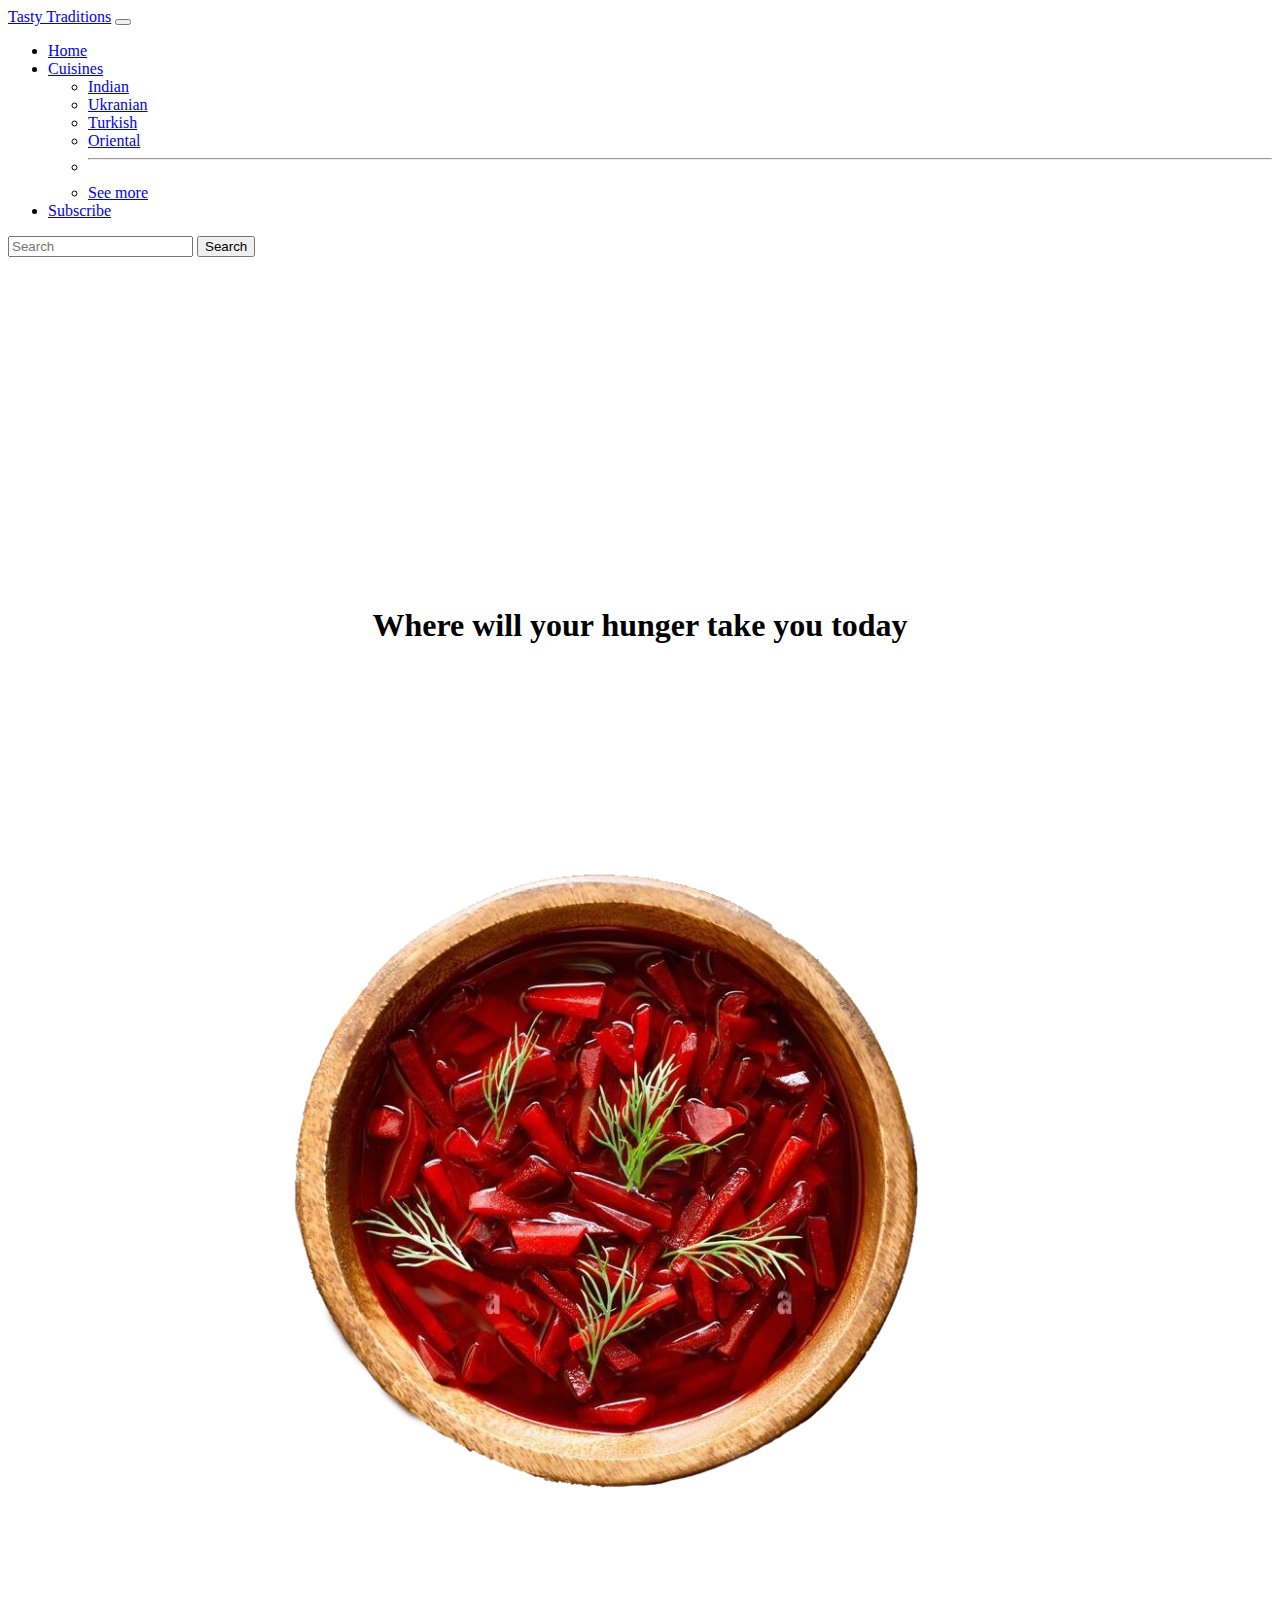
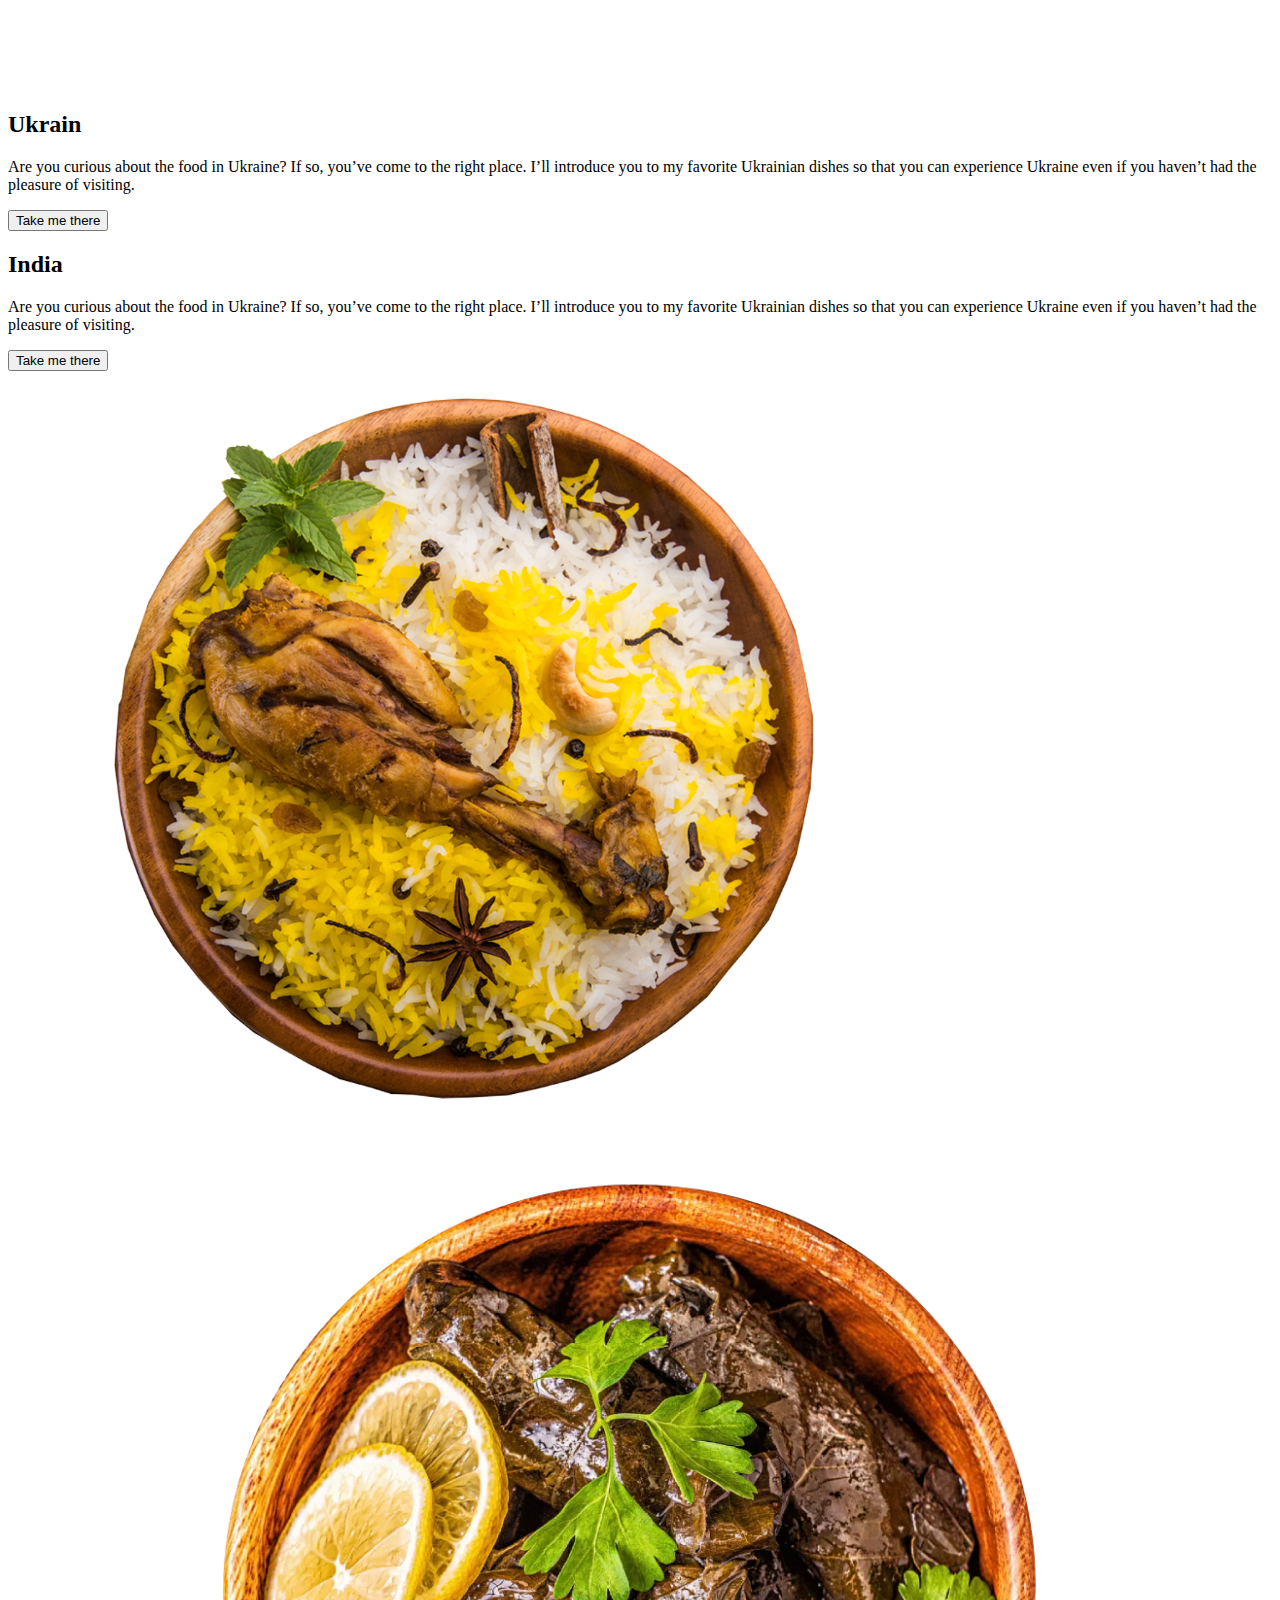
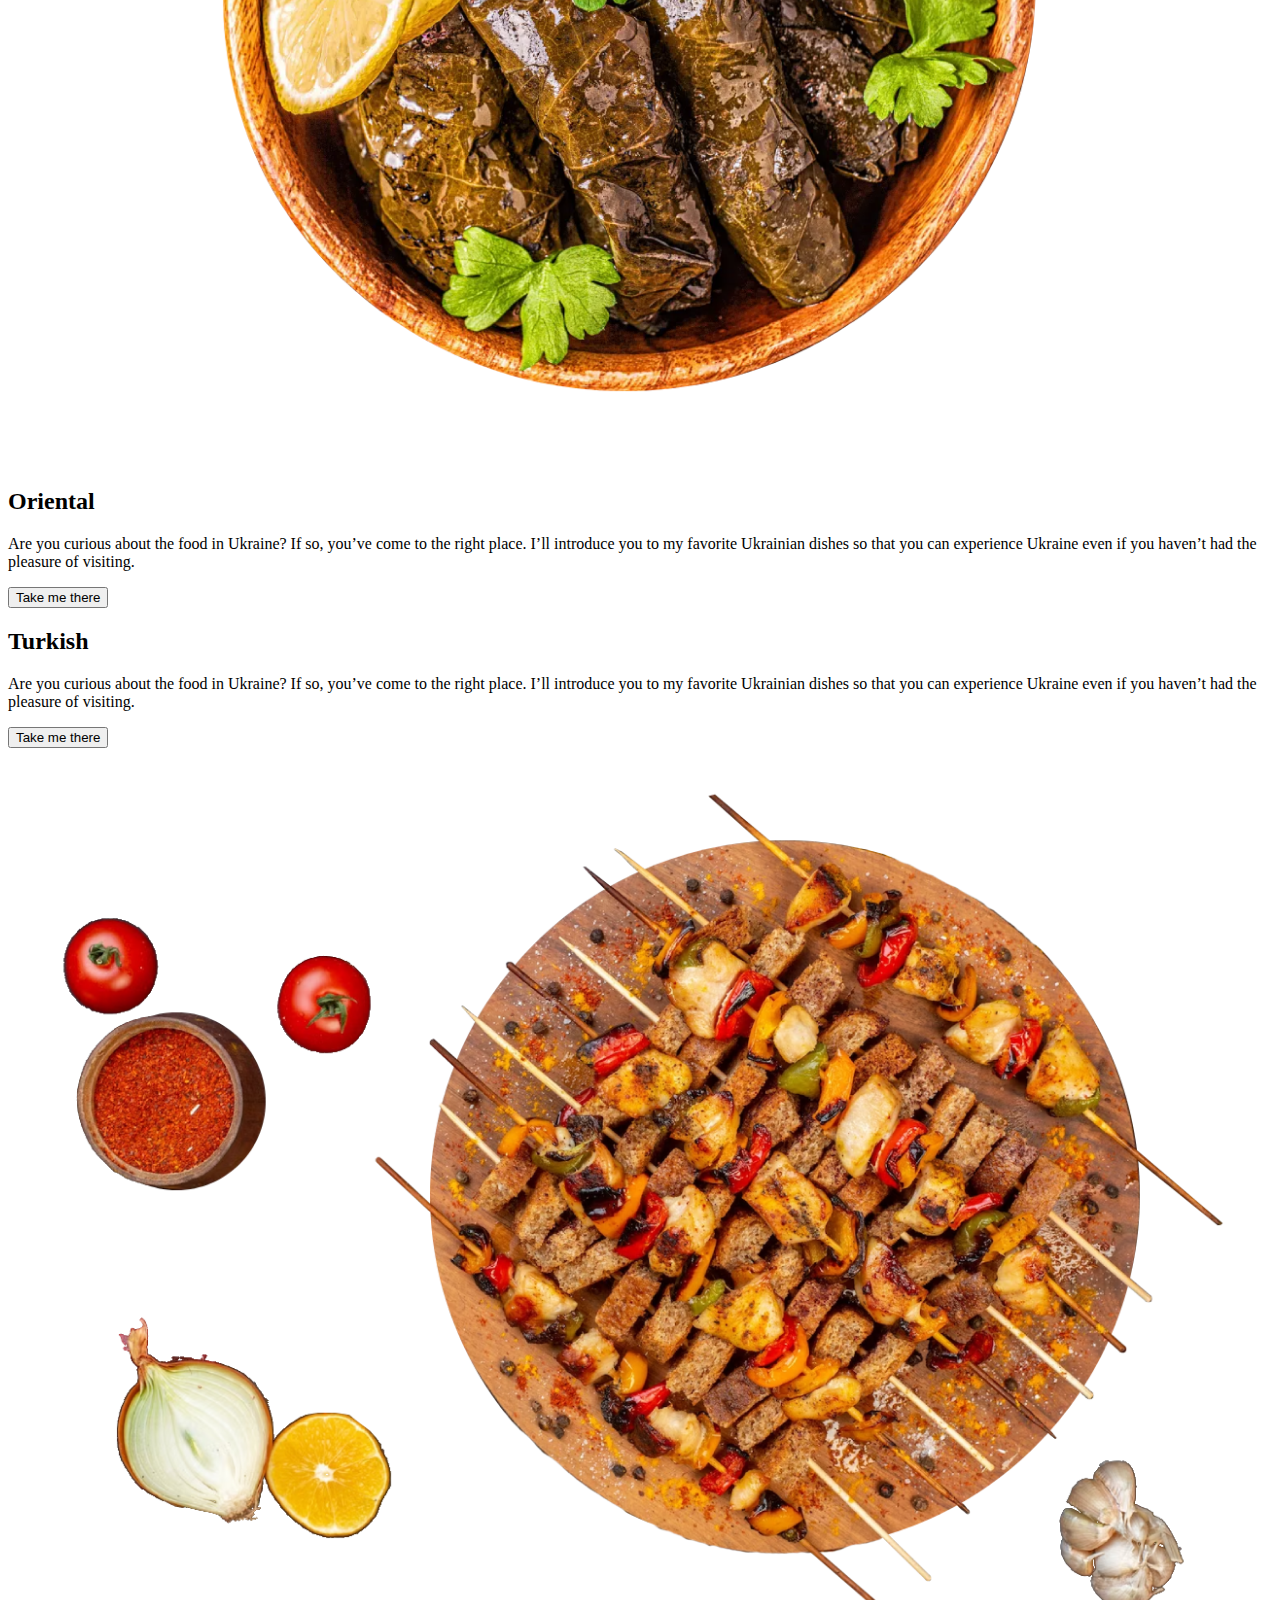
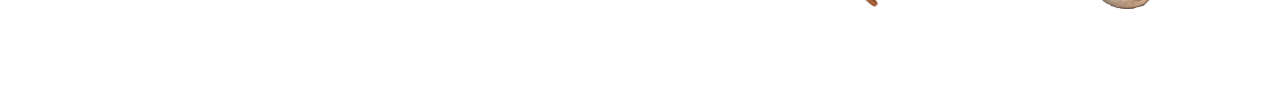
==== index.html @ d723b201 "landing page is created" ====
<!DOCTYPE html>
<html lang="en">
<head>
    <meta charset="UTF-8">
    <meta http-equiv="X-UA-Compatible" content="IE=edge">
    <meta name="viewport" content="width=device-width, initial-scale=1.0">
    <title>Tasty Traditions</title>
    <link href="https://cdn.jsdelivr.net/npm/bootstrap@5.0.2/dist/css/bootstrap.min.css" rel="stylesheet" integrity="sha384-EVSTQN3/azprG1Anm3QDgpJLIm9Nao0Yz1ztcQTwFspd3yD65VohhpuuCOmLASjC" crossorigin="anonymous">
    <link rel="stylesheet" href="style.css">
</head>
<body>


    <div class="container">
        <nav class="navbar navbar-expand-lg navbar-light bg-warning">
        <div class="container-fluid">
          <a class="navbar-brand" href="#">Tasty Traditions</a>
          <button class="navbar-toggler" type="button" data-bs-toggle="collapse" data-bs-target="#navbarSupportedContent" aria-controls="navbarSupportedContent" aria-expanded="false" aria-label="Toggle navigation">
            <span class="navbar-toggler-icon"></span>
          </button>
          <div class="collapse navbar-collapse" id="navbarSupportedContent">
            <ul class="navbar-nav me-auto mb-2 mb-lg-0">
              <li class="nav-item">
                <a class="nav-link active" aria-current="page" href="#">Home</a>
              </li>
              <!-- <li class="nav-item">
                <a class="nav-link" href="#">Link</a>
              </li> -->
              <li class="nav-item dropdown">
                <a class="nav-link dropdown-toggle" href="#" id="navbarDropdown" role="button" data-bs-toggle="dropdown" aria-expanded="false">
                  Cuisines
                </a>
                <ul class="dropdown-menu" aria-labelledby="navbarDropdown">
                  <li><a class="dropdown-item" href="#">Indian</a></li>
                  <li><a class="dropdown-item" href="#">Ukranian</a></li>
                  <li><a class="dropdown-item" href="#">Turkish</a></li>
                  <li><a class="dropdown-item" href="#">Oriental</a></li>
                  <li><hr class="dropdown-divider"></li>
                  <li><a class="dropdown-item" href="#">See more</a></li>
                </ul>
              </li>
              <li class="nav-item">
                <a class="nav-link active" aria-current="page" href="#">Subscribe</a>
              </li>
              <!-- <li class="nav-item">
                <a class="nav-link disabled" href="#" tabindex="-1" aria-disabled="true">Disabled</a>
              </li> -->
            </ul>
            <form class="d-flex">
              <input class="form-control me-2" type="search" placeholder="Search" aria-label="Search">
              <button class="btn btn-outline-success" type="submit">Search</button>
            </form>
          </div>
        </div>
        </nav>

        <div class="hero">
            <h1 id="welcoming-msg">Where will your hunger take you today </h1>
        </div>

         <div class="row bg-dark text-white g-0 px-5">
            <div class="col">
                <img class="dishes" src="dishes/borscht.png" alt="">
            </div>
            <div class="col">
                <h2 >Ukrain</h2>
                <p >Are you curious about the food in Ukraine? If so, you’ve come to the right place. I’ll introduce you to my favorite Ukrainian dishes so that you can experience Ukraine even if you haven’t had the pleasure of visiting. </p>
                <button type="button" class="btn btn-warning">Take me there</button>
            </div>
        </div> 


        <div class="row bg-dark text-white g-0 px-5">
            <div class="col">
                <p class="align-right">
                    <h2>India</h2>
                    <p>Are you curious about the food in Ukraine? If so, you’ve come to the right place. I’ll introduce you to my favorite Ukrainian dishes so that you can experience Ukraine even if you haven’t had the pleasure of visiting. </p>
                </p>
                <button type="button" class="btn btn-warning">Take me there</button>

            </div>
            <div class="col justfiy-center">
                <img id="indian-dish" class="dishes" src="dishes/Indian.png" alt="">

            </div>


        </div> 
        
        
        <div class="row bg-dark text-white g-0 px-5">
            <div class="col">
                <img class="dishes" src="dishes/Dolma.png" alt="">
            </div>
            <div class="col">
                <h2 >Oriental</h2>
                <p>Are you curious about the food in Ukraine? If so, you’ve come to the right place. I’ll introduce you to my favorite Ukrainian dishes so that you can experience Ukraine even if you haven’t had the pleasure of visiting. </p>
                <button type="button" class="btn btn-warning">Take me there</button>
            </div>
        </div>


        <div class="row bg-dark text-white g-0 px-5">
            <div class="col">
                <p class="align-right">
                    <h2>Turkish</h2>
                    <p>Are you curious about the food in Ukraine? If so, you’ve come to the right place. I’ll introduce you to my favorite Ukrainian dishes so that you can experience Ukraine even if you haven’t had the pleasure of visiting. </p>
                </p>
                <button type="button" class="btn btn-warning">Take me there</button>

            </div>
            <div class="col">
                <img class="dishes" src="dishes/Turkish.png" alt="">
            </div>

        </div>
 



   
      








      <script
      src="https://cdn.jsdelivr.net/npm/bootstrap@5.3.0-alpha2/dist/js/bootstrap.bundle.min.js"
      integrity="sha384-qKXV1j0HvMUeCBQ+QVp7JcfGl760yU08IQ+GpUo5hlbpg51QRiuqHAJz8+BrxE/N"
      crossorigin="anonymous"
    ></script>
</body>
</html>
---- style.css ----
.wrapper{
    width: 75%;
    max-width: 1600px;
    margin: 0 auto;
}
#slider-img{
    object-fit:cover;
    height: 400px;

    
}
.hero{
    background-image:url(https://img.freepik.com/premium-photo/spoons-bowls-with-different-spices-ingredients-white-background-space-text_185193-9920.jpg?w=1480);
    /* -webkit-transform: rotate(180deg); */


    background-size: cover;
    width: 100%;
    height: 500px;
}
h1{ 
    /* font-family: ; */
    text-align: center;
    margin: auto auto;
}
.dishes{
    width: 100%;

}
.row{
align-items: center;
}

#welcoming-msg{
    padding-top: 350px;
    width: 50%;
}

#indian-dish{
    width: 60%;
    margin-left: 80px;

}
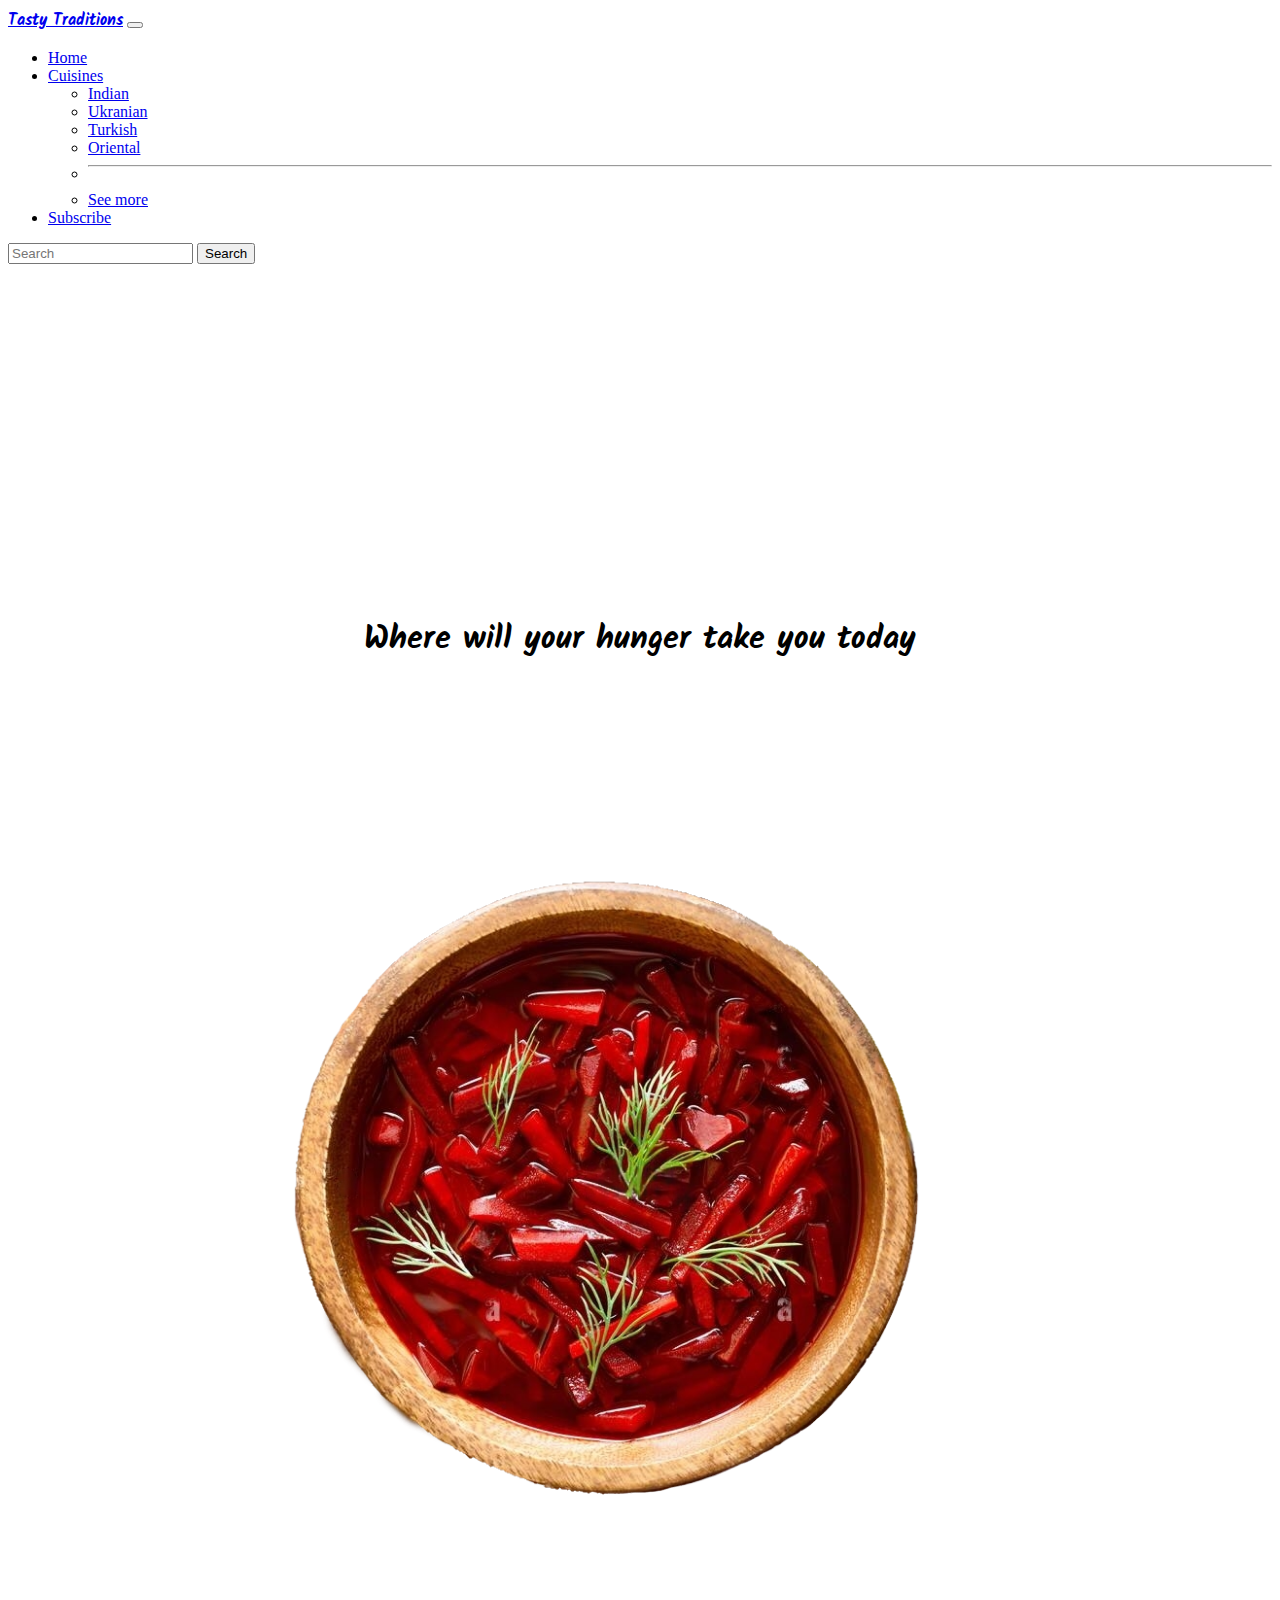
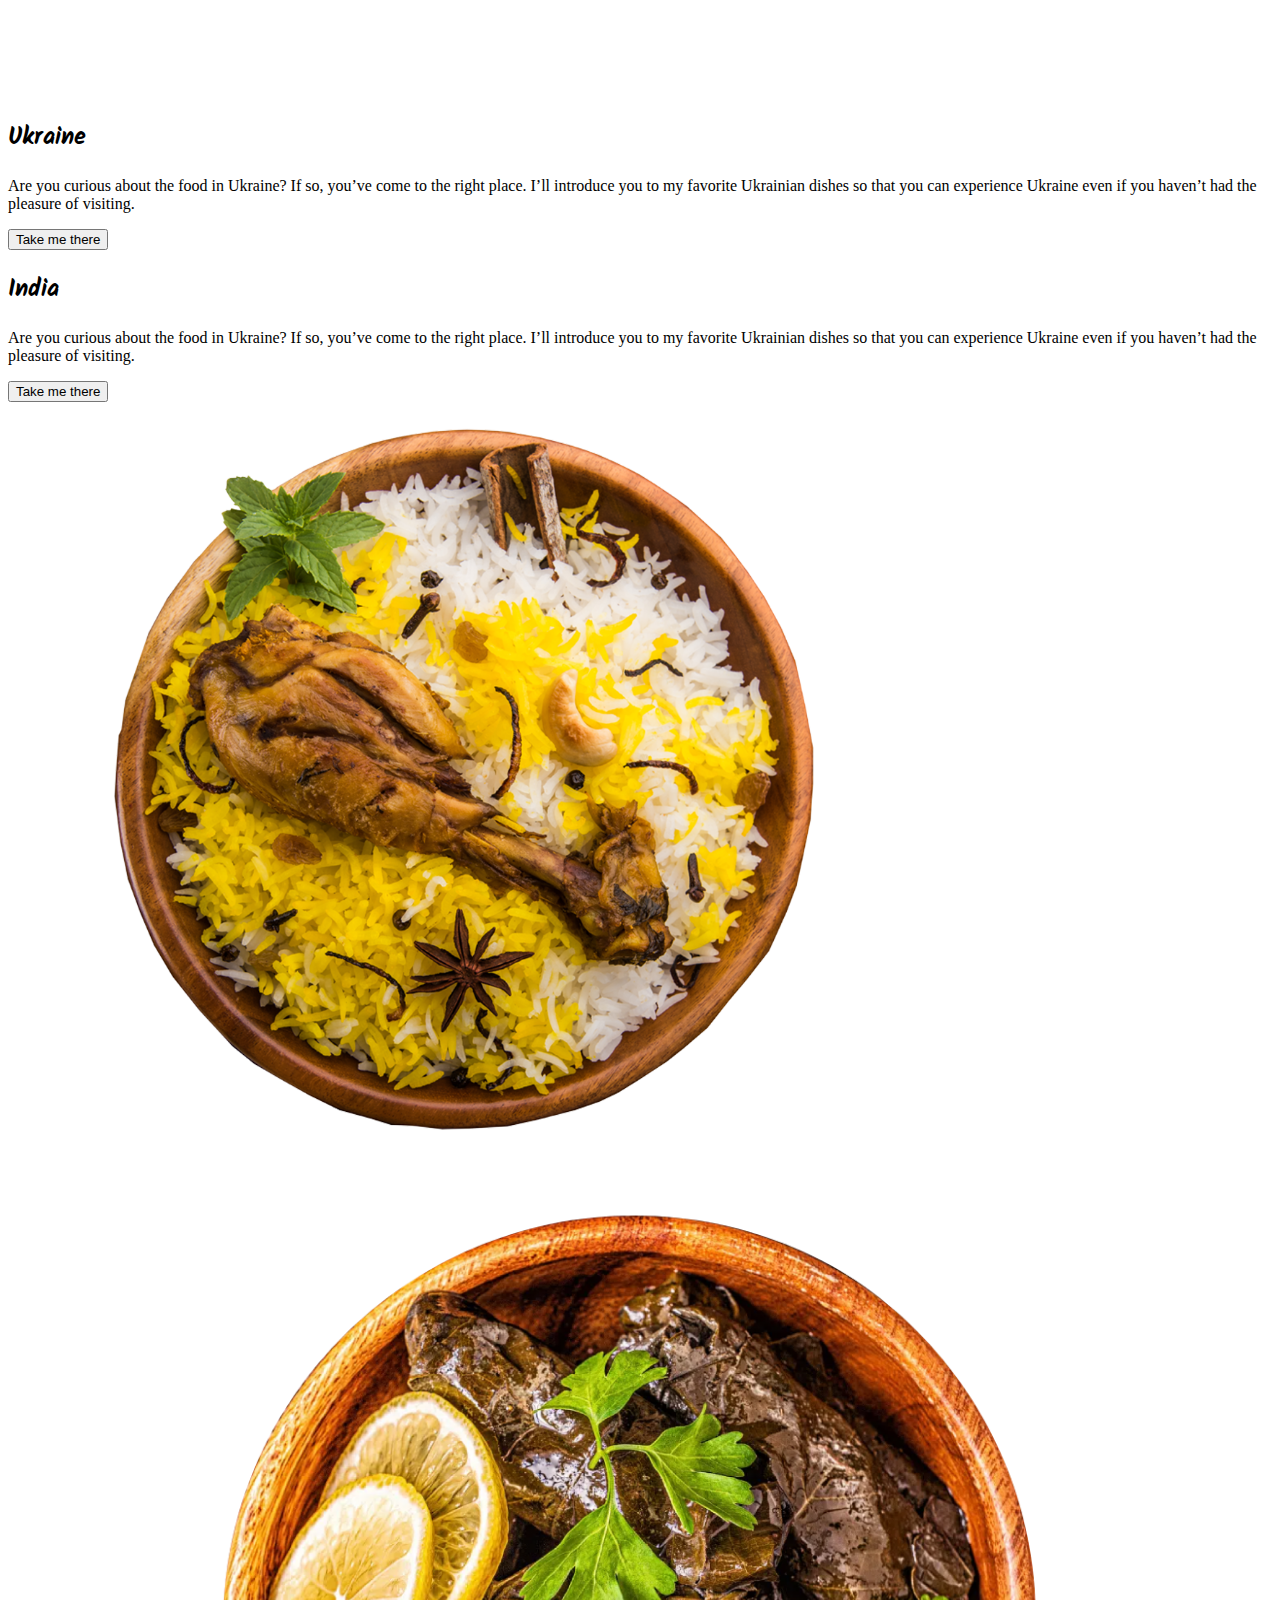
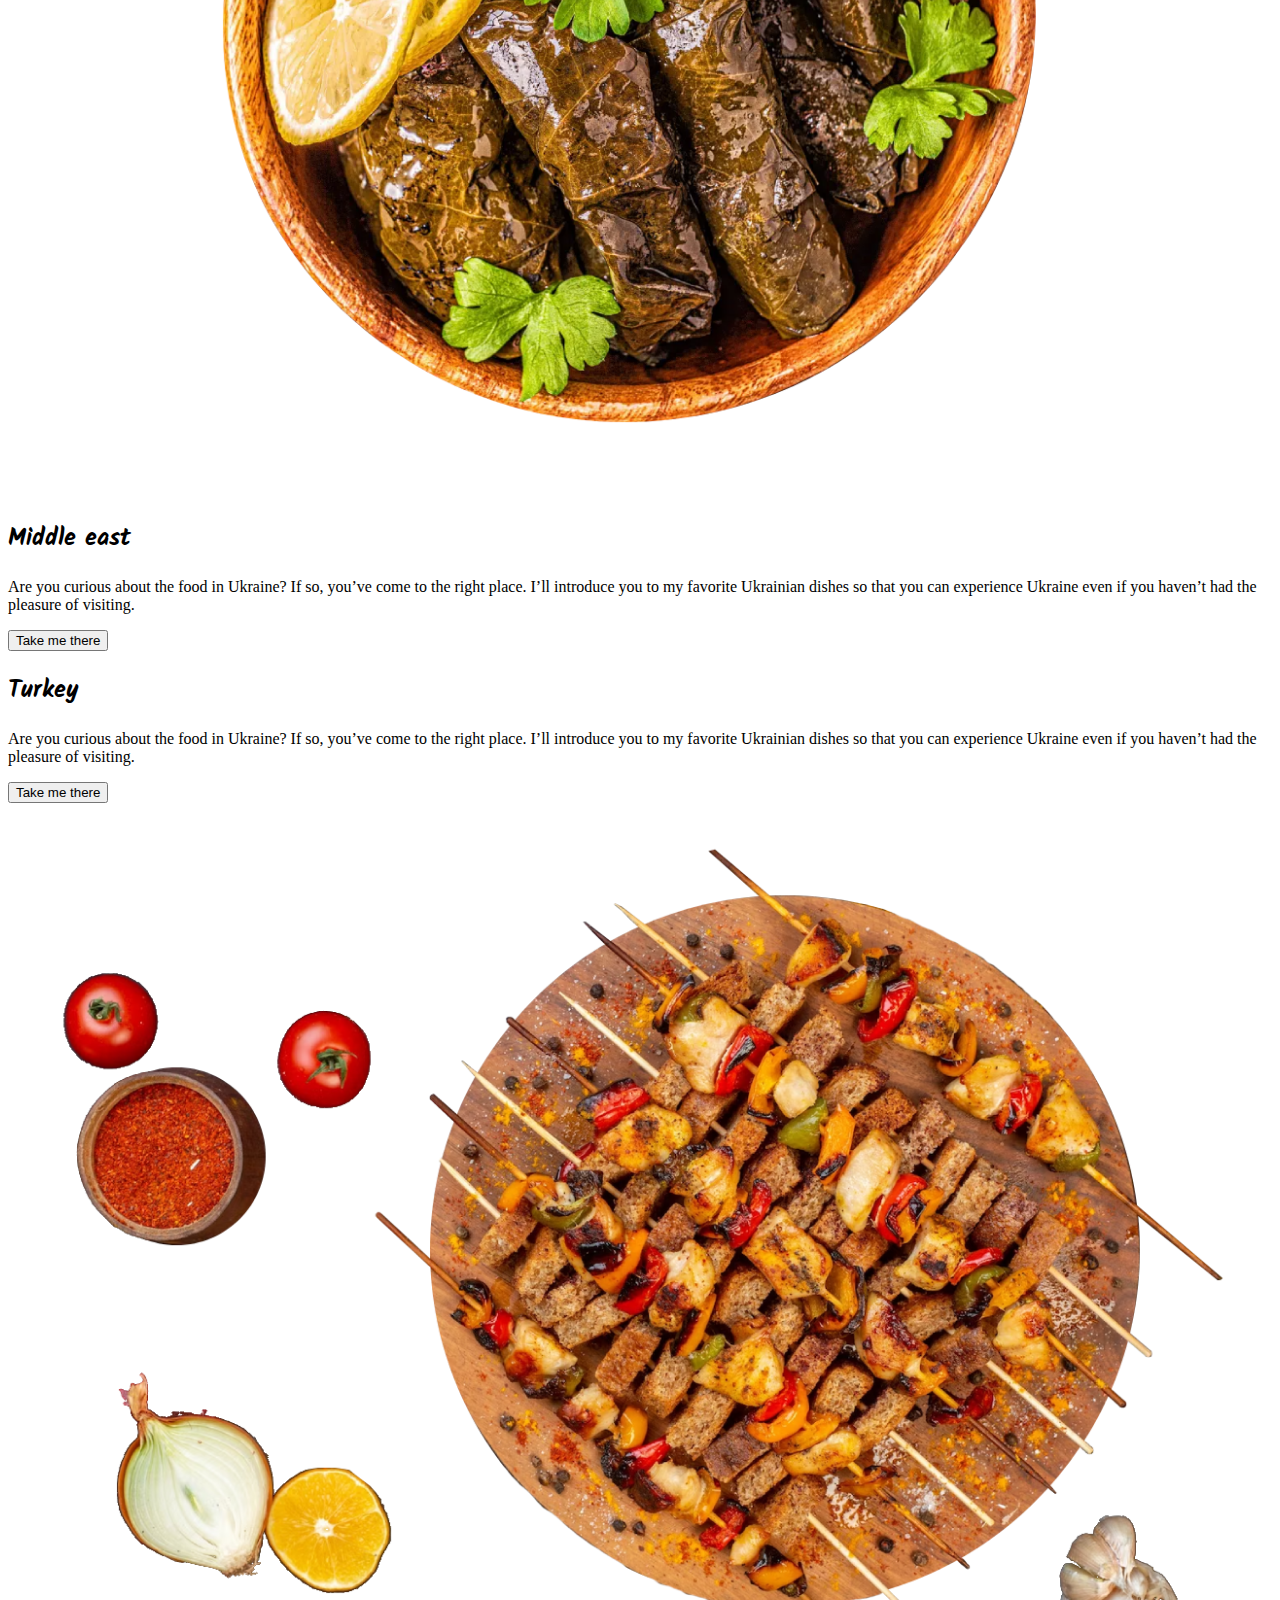
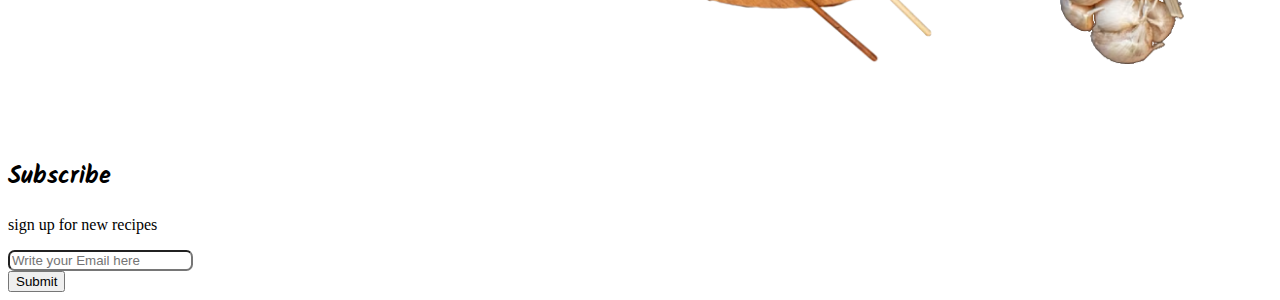
==== commit 98f82d2d: "footer added" ====
--- a/index.html
+++ b/index.html
@@ -1,21 +1,40 @@
 <!DOCTYPE html>
 <html lang="en">
-<head>
-    <meta charset="UTF-8">
-    <meta http-equiv="X-UA-Compatible" content="IE=edge">
-    <meta name="viewport" content="width=device-width, initial-scale=1.0">
+  <head>
+    <meta charset="UTF-8" />
+    <meta http-equiv="X-UA-Compatible" content="IE=edge" />
+    <meta name="viewport" content="width=device-width, initial-scale=1.0" />
     <title>Tasty Traditions</title>
-    <link href="https://cdn.jsdelivr.net/npm/bootstrap@5.0.2/dist/css/bootstrap.min.css" rel="stylesheet" integrity="sha384-EVSTQN3/azprG1Anm3QDgpJLIm9Nao0Yz1ztcQTwFspd3yD65VohhpuuCOmLASjC" crossorigin="anonymous">
-    <link rel="stylesheet" href="style.css">
-</head>
-<body>
-
-
+    <link
+      href="https://cdn.jsdelivr.net/npm/bootstrap@5.0.2/dist/css/bootstrap.min.css"
+      rel="stylesheet"
+      integrity="sha384-EVSTQN3/azprG1Anm3QDgpJLIm9Nao0Yz1ztcQTwFspd3yD65VohhpuuCOmLASjC"
+      crossorigin="anonymous"
+    />
+    <link rel="stylesheet" href="style.css" />
+    <style>
+      @import url("https://fonts.googleapis.com/css2?family=Kalam:wght@300;400;700&display=swap");
+    </style>
+  </head>
+  <body>
     <div class="container">
-        <nav class="navbar navbar-expand-lg navbar-light bg-warning">
+      <nav class="navbar navbar-expand-lg navbar-light bg-warning">
         <div class="container-fluid">
-          <a class="navbar-brand" href="#">Tasty Traditions</a>
-          <button class="navbar-toggler" type="button" data-bs-toggle="collapse" data-bs-target="#navbarSupportedContent" aria-controls="navbarSupportedContent" aria-expanded="false" aria-label="Toggle navigation">
+          <a
+            class="navbar-brand"
+            style="font-family: 'Kalam', cursive; font-weight: bold"
+            href="#"
+            >Tasty Traditions</a
+          >
+          <button
+            class="navbar-toggler"
+            type="button"
+            data-bs-toggle="collapse"
+            data-bs-target="#navbarSupportedContent"
+            aria-controls="navbarSupportedContent"
+            aria-expanded="false"
+            aria-label="Toggle navigation"
+          >
             <span class="navbar-toggler-icon"></span>
           </button>
           <div class="collapse navbar-collapse" id="navbarSupportedContent">
@@ -27,7 +46,14 @@
                 <a class="nav-link" href="#">Link</a>
               </li> -->
               <li class="nav-item dropdown">
-                <a class="nav-link dropdown-toggle" href="#" id="navbarDropdown" role="button" data-bs-toggle="dropdown" aria-expanded="false">
+                <a
+                  class="nav-link dropdown-toggle"
+                  href="#"
+                  id="navbarDropdown"
+                  role="button"
+                  data-bs-toggle="dropdown"
+                  aria-expanded="false"
+                >
                   Cuisines
                 </a>
                 <ul class="dropdown-menu" aria-labelledby="navbarDropdown">
@@ -35,103 +61,134 @@
                   <li><a class="dropdown-item" href="#">Ukranian</a></li>
                   <li><a class="dropdown-item" href="#">Turkish</a></li>
                   <li><a class="dropdown-item" href="#">Oriental</a></li>
-                  <li><hr class="dropdown-divider"></li>
+                  <li><hr class="dropdown-divider" /></li>
                   <li><a class="dropdown-item" href="#">See more</a></li>
                 </ul>
               </li>
               <li class="nav-item">
-                <a class="nav-link active" aria-current="page" href="#">Subscribe</a>
+                <a class="nav-link active" aria-current="page" href="#"
+                  >Subscribe</a
+                >
               </li>
               <!-- <li class="nav-item">
                 <a class="nav-link disabled" href="#" tabindex="-1" aria-disabled="true">Disabled</a>
               </li> -->
             </ul>
             <form class="d-flex">
-              <input class="form-control me-2" type="search" placeholder="Search" aria-label="Search">
-              <button class="btn btn-outline-success" type="submit">Search</button>
+              <input
+                class="form-control me-3"
+                type="search"
+                placeholder="Search"
+                aria-label="Search"
+              />
+              <button class="btn btn-outline-dark" type="submit">Search</button>
             </form>
           </div>
         </div>
-        </nav>
+      </nav>
 
-        <div class="hero">
-            <h1 id="welcoming-msg">Where will your hunger take you today </h1>
+      <div class="hero">
+        <h1 id="welcoming-msg">Where will your hunger take you today</h1>
+      </div>
+
+      <div
+        class="row row-cols-1 row-cols-md-2 bg-dark text-white g-0 px-5 py-1"
+      >
+        <div class="col">
+          <img class="dishes" src="dishes/borscht.png" alt="" />
         </div>
+        <div class="col">
+          <h2>Ukraine</h2>
+          <p>
+            Are you curious about the food in Ukraine? If so, you’ve come to the
+            right place. I’ll introduce you to my favorite Ukrainian dishes so
+            that you can experience Ukraine even if you haven’t had the pleasure
+            of visiting.
+          </p>
+          <button type="button" class="btn btn-warning">Take me there</button>
+        </div>
+      </div>
 
-         <div class="row bg-dark text-white g-0 px-5">
-            <div class="col">
-                <img class="dishes" src="dishes/borscht.png" alt="">
-            </div>
-            <div class="col">
-                <h2 >Ukrain</h2>
-                <p >Are you curious about the food in Ukraine? If so, you’ve come to the right place. I’ll introduce you to my favorite Ukrainian dishes so that you can experience Ukraine even if you haven’t had the pleasure of visiting. </p>
-                <button type="button" class="btn btn-warning">Take me there</button>
-            </div>
-        </div> 
+      <div
+        class="row row-cols-1 row-cols-md-2 bg-dark text-white g-0 px-5 py-1"
+      >
+        <div class="col">
+          <div class="align-right">
+            <h2>India</h2>
+            <p>
+              Are you curious about the food in Ukraine? If so, you’ve come to
+              the right place. I’ll introduce you to my favorite Ukrainian
+              dishes so that you can experience Ukraine even if you haven’t had
+              the pleasure of visiting.
+            </p>
+          </div>
+          <button type="button" class="btn btn-warning">Take me there</button>
+        </div>
+        <div class="col justfiy-center">
+          <img id="indian-dish" class="dishes" src="dishes/Indian.png" alt="" />
+        </div>
+      </div>
 
+      <div
+        class="row row-cols-1 row-cols-md-2 bg-dark text-white g-0 px-5 py-1"
+      >
+        <div class="col">
+          <img class="dishes" src="dishes/Dolma.png" alt="" />
+        </div>
+        <div class="col">
+          <h2>Middle east</h2>
+          <p>
+            Are you curious about the food in Ukraine? If so, you’ve come to the
+            right place. I’ll introduce you to my favorite Ukrainian dishes so
+            that you can experience Ukraine even if you haven’t had the pleasure
+            of visiting.
+          </p>
+          <button type="button" class="btn btn-warning">Take me there</button>
+        </div>
+      </div>
 
-        <div class="row bg-dark text-white g-0 px-5">
-            <div class="col">
-                <p class="align-right">
-                    <h2>India</h2>
-                    <p>Are you curious about the food in Ukraine? If so, you’ve come to the right place. I’ll introduce you to my favorite Ukrainian dishes so that you can experience Ukraine even if you haven’t had the pleasure of visiting. </p>
-                </p>
-                <button type="button" class="btn btn-warning">Take me there</button>
+      <div
+        class="row row-cols-1 row-cols-md-2 bg-dark text-white g-0 px-5 py-1"
+      >
+        <div class="col">
+          <div class="align-right">
+            <h2>Turkey</h2>
+            <p>
+              Are you curious about the food in Ukraine? If so, you’ve come to
+              the right place. I’ll introduce you to my favorite Ukrainian
+              dishes so that you can experience Ukraine even if you haven’t had
+              the pleasure of visiting.
+            </p>
+          </div>
 
-            </div>
-            <div class="col justfiy-center">
-                <img id="indian-dish" class="dishes" src="dishes/Indian.png" alt="">
+          <button type="button" class="btn btn-warning">Take me there</button>
+        </div>
+        <div class="col">
+          <img class="dishes" src="dishes/Turkish.png" alt="" />
+        </div>
+      </div>
 
-            </div>
+      <div class="row bg-warning g-0 px-5 py-2 p-2">
+        <div class="col text-center">
+          <h2>Subscribe</h2>
+          <p>sign up for new recipes</p>
+          <input
+            style="border-radius: 0.5em"
+            placeholder="Write your Email here"
+            type="text"
+          />
+          <br />
+          <button type="button" class="btn btn-outline-dark my-2">
+            Submit
+          </button>
+        </div>
+      </div>
+    </div>
 
-
-        </div> 
-        
-        
-        <div class="row bg-dark text-white g-0 px-5">
-            <div class="col">
-                <img class="dishes" src="dishes/Dolma.png" alt="">
-            </div>
-            <div class="col">
-                <h2 >Oriental</h2>
-                <p>Are you curious about the food in Ukraine? If so, you’ve come to the right place. I’ll introduce you to my favorite Ukrainian dishes so that you can experience Ukraine even if you haven’t had the pleasure of visiting. </p>
-                <button type="button" class="btn btn-warning">Take me there</button>
-            </div>
-        </div>
-
-
-        <div class="row bg-dark text-white g-0 px-5">
-            <div class="col">
-                <p class="align-right">
-                    <h2>Turkish</h2>
-                    <p>Are you curious about the food in Ukraine? If so, you’ve come to the right place. I’ll introduce you to my favorite Ukrainian dishes so that you can experience Ukraine even if you haven’t had the pleasure of visiting. </p>
-                </p>
-                <button type="button" class="btn btn-warning">Take me there</button>
-
-            </div>
-            <div class="col">
-                <img class="dishes" src="dishes/Turkish.png" alt="">
-            </div>
-
-        </div>
- 
-
-
-
-   
-      
-
-
-
-
-
-
-
-
-      <script
+    <script
       src="https://cdn.jsdelivr.net/npm/bootstrap@5.3.0-alpha2/dist/js/bootstrap.bundle.min.js"
       integrity="sha384-qKXV1j0HvMUeCBQ+QVp7JcfGl760yU08IQ+GpUo5hlbpg51QRiuqHAJz8+BrxE/N"
       crossorigin="anonymous"
     ></script>
-</body>
-</html>+  </body>
+</html>
--- a/style.css
+++ b/style.css
@@ -1,44 +1,50 @@
+.wrapper {
+  width: 75%;
+  max-width: 1600px;
+  margin: 0 auto;
+}
+#slider-img {
+  object-fit: cover;
+  height: 400px;
+}
+.hero {
+  background-image: url(https://img.freepik.com/premium-photo/spoons-bowls-with-different-spices-ingredients-white-background-space-text_185193-9920.jpg?w=1480);
+  /* -webkit-transform: rotate(180deg); */
 
-.wrapper{
-    width: 75%;
-    max-width: 1600px;
-    margin: 0 auto;
+  background-size: cover;
+  width: 100%;
+  height: 500px;
 }
-#slider-img{
-    object-fit:cover;
-    height: 400px;
-
-    
+h1 {
+  /* font-family: ; */
+  text-align: center;
+  margin: auto auto;
 }
-.hero{
-    background-image:url(https://img.freepik.com/premium-photo/spoons-bowls-with-different-spices-ingredients-white-background-space-text_185193-9920.jpg?w=1480);
-    /* -webkit-transform: rotate(180deg); */
-
-
-    background-size: cover;
-    width: 100%;
-    height: 500px;
+.dishes {
+  width: 100%;
 }
-h1{ 
-    /* font-family: ; */
-    text-align: center;
-    margin: auto auto;
-}
-.dishes{
-    width: 100%;
-
-}
-.row{
-align-items: center;
+.row {
+  align-items: center;
 }
 
-#welcoming-msg{
-    padding-top: 350px;
-    width: 50%;
+#welcoming-msg {
+  padding-top: 350px;
+  width: 50%;
+  font-family: "Kalam", cursive;
+  font-weight: 700;
 }
 
-#indian-dish{
-    width: 60%;
-    margin-left: 80px;
+#indian-dish {
+  width: 60%;
+  margin-left: 80px;
+}
 
-}+h2 {
+  font-family: "Kalam", cursive;
+  font-weight: bold;
+}
+
+.dishes:hover {
+  transform: scale(1.2);
+  transition: all 0.3s ease-in-out;
+}
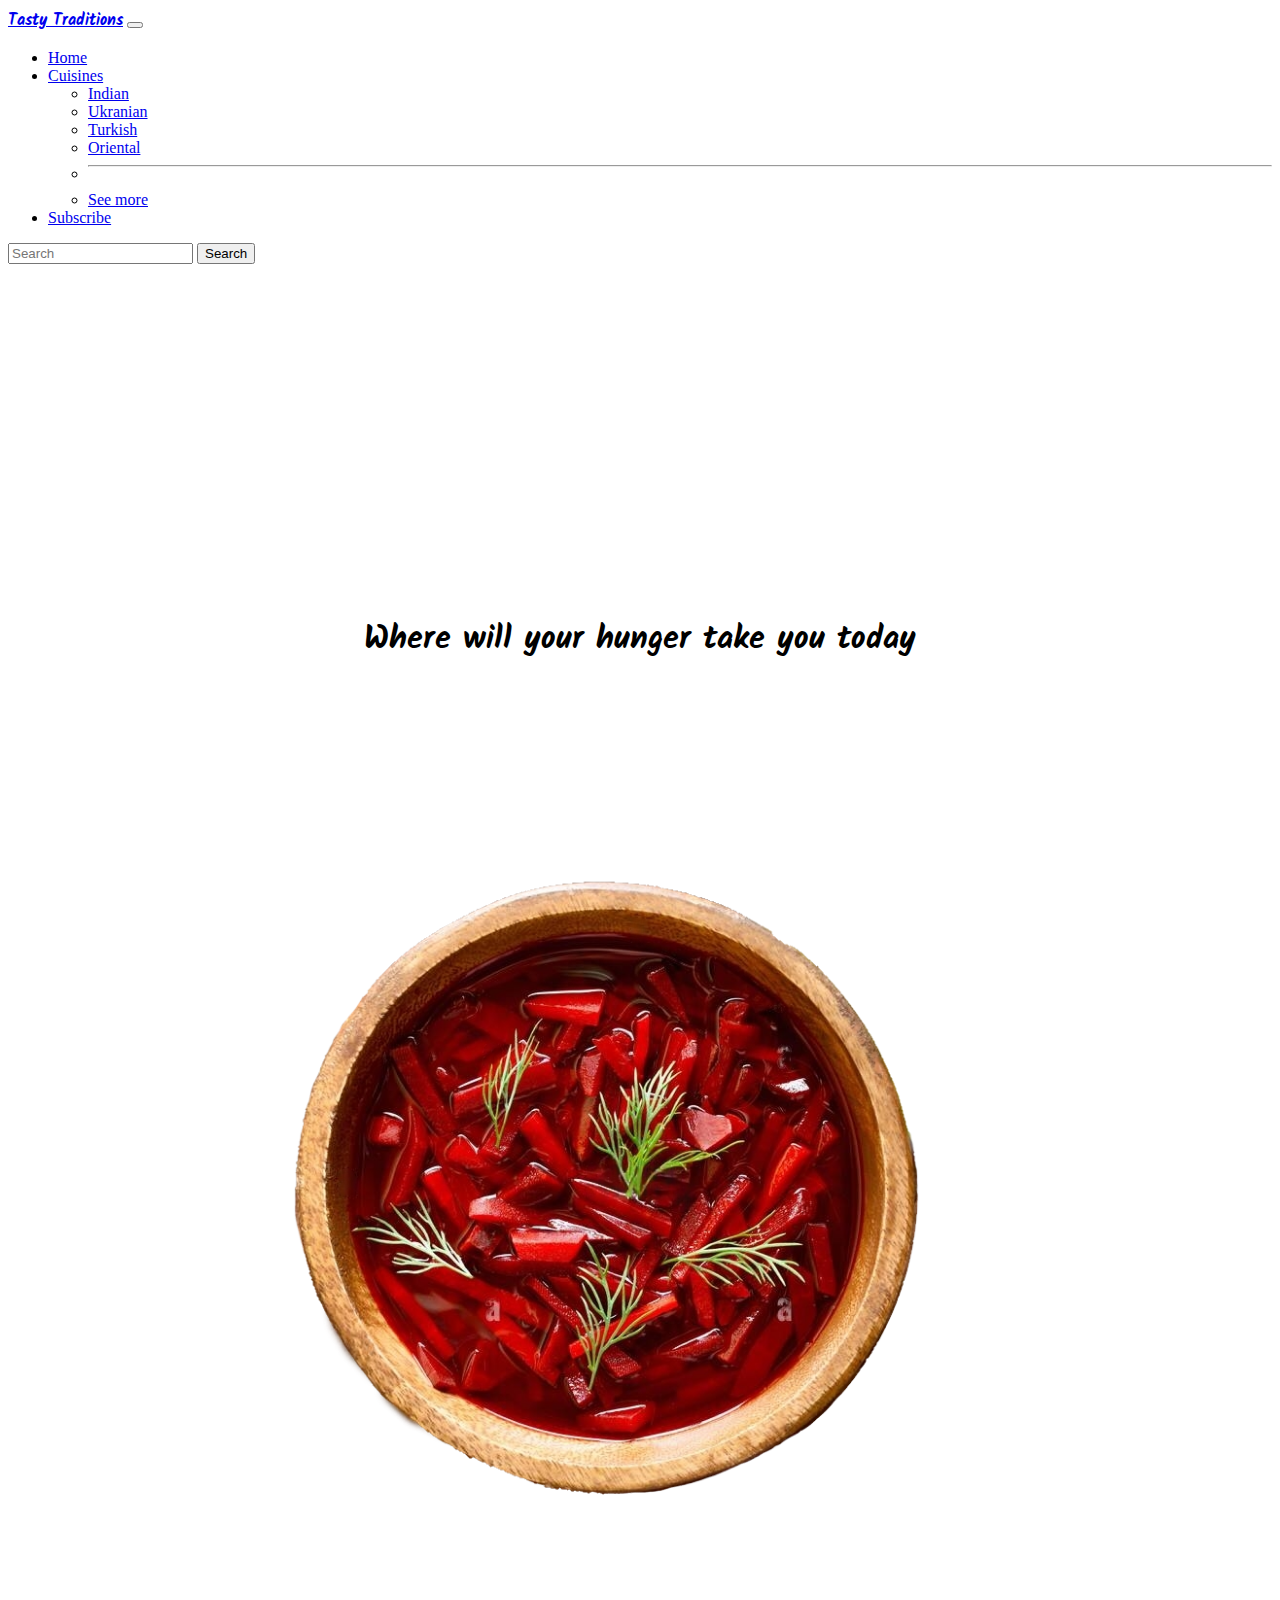
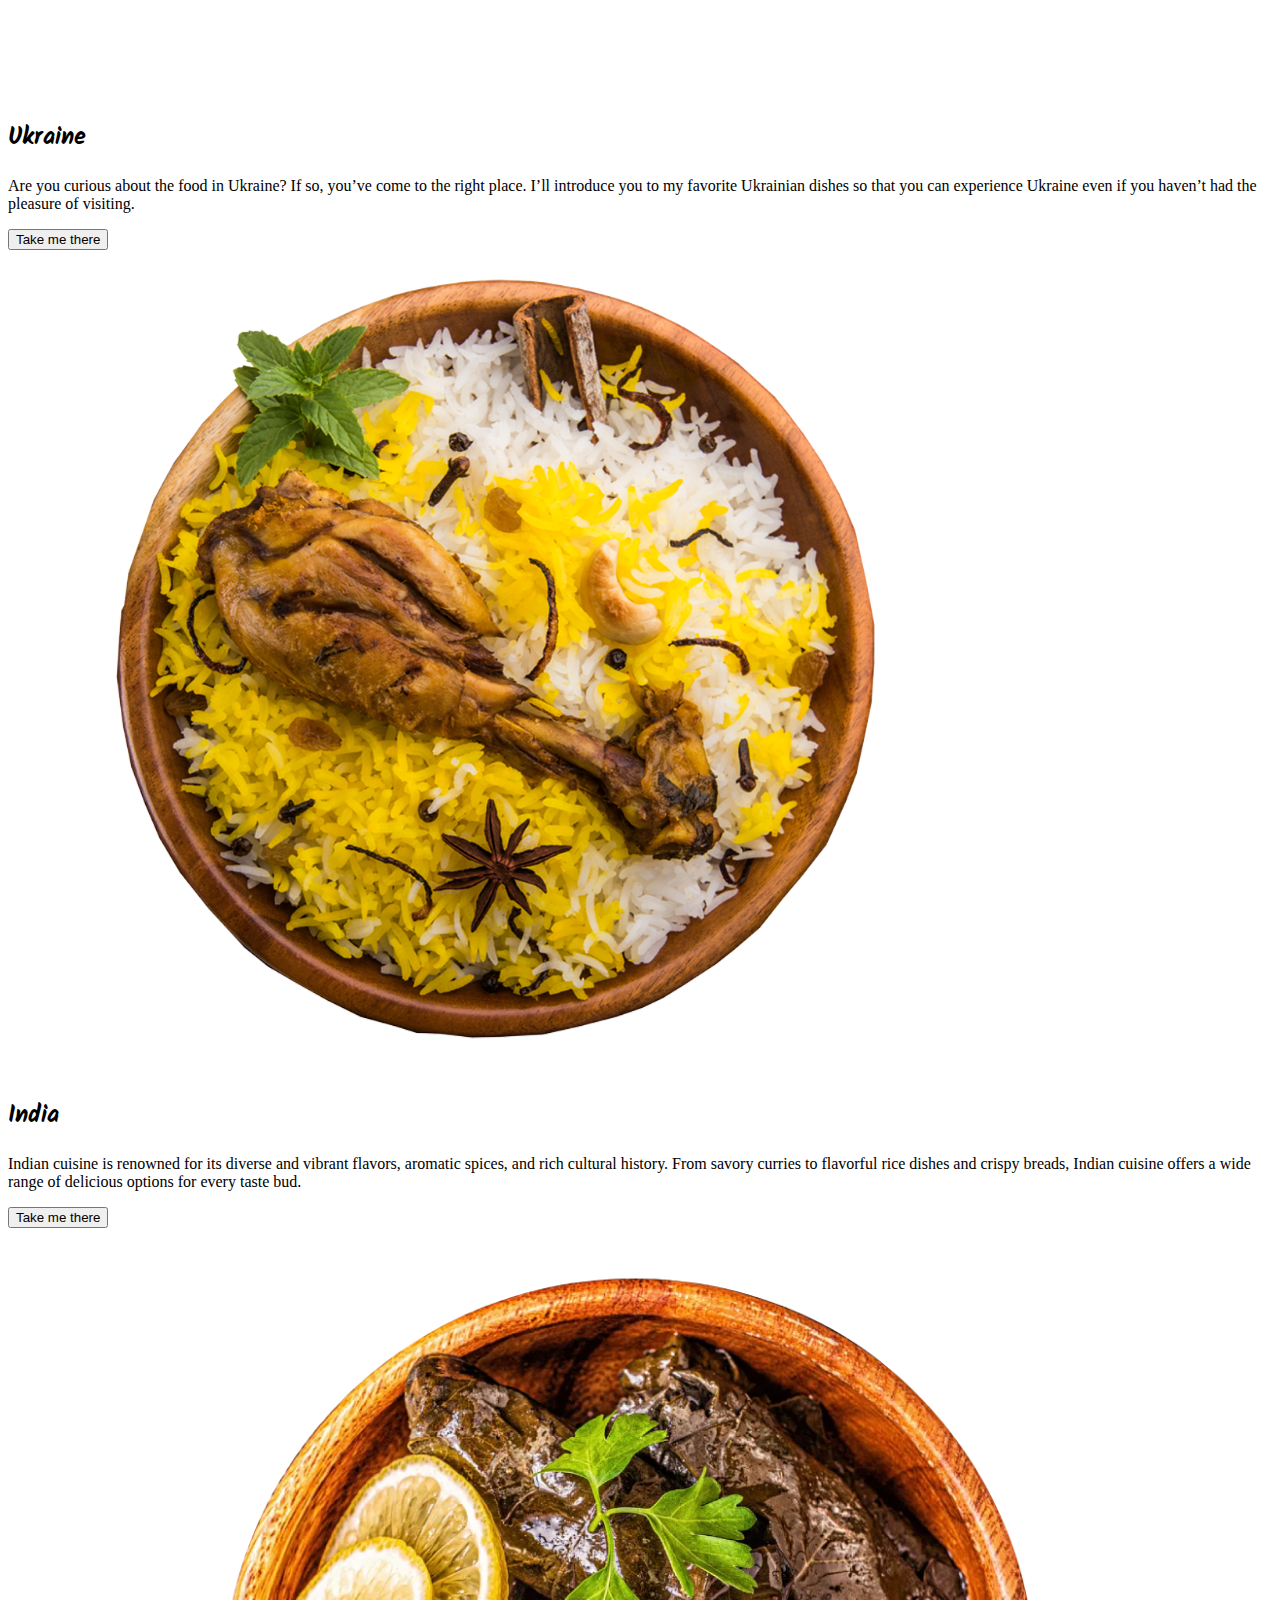
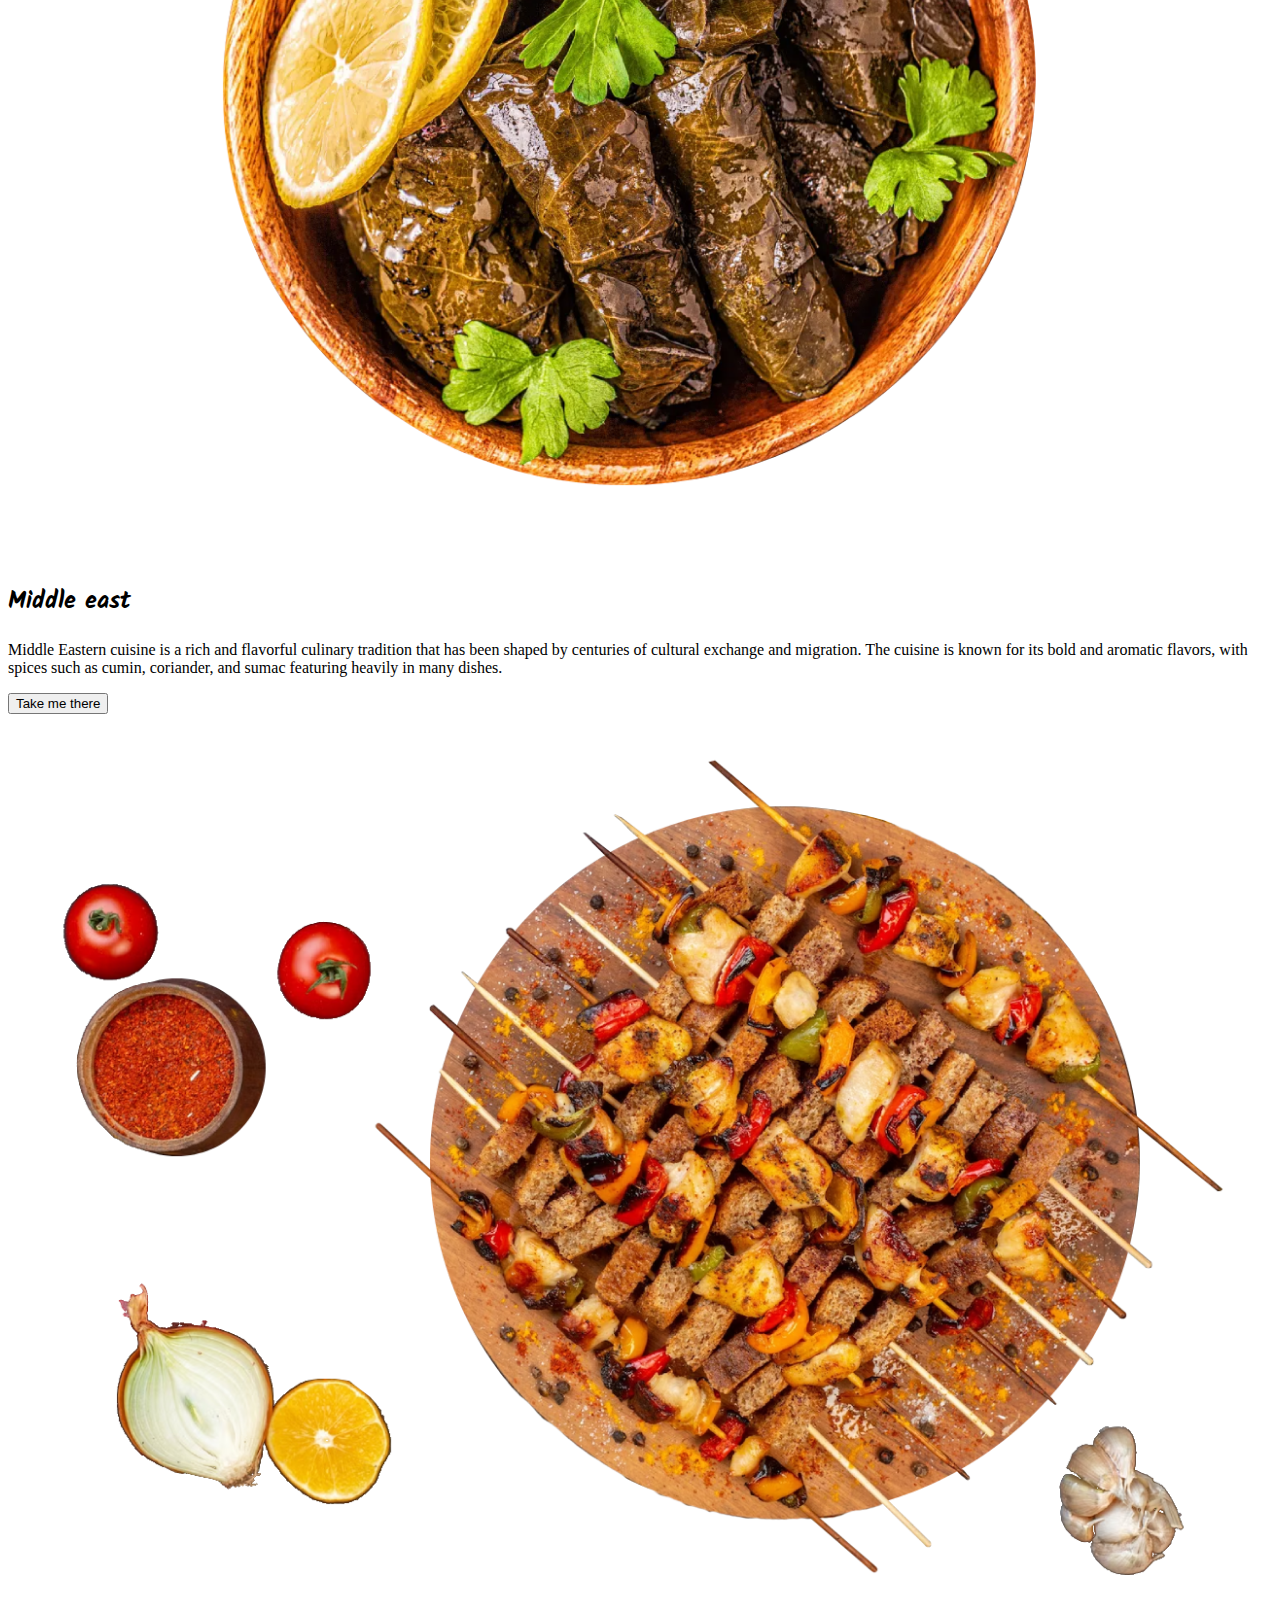
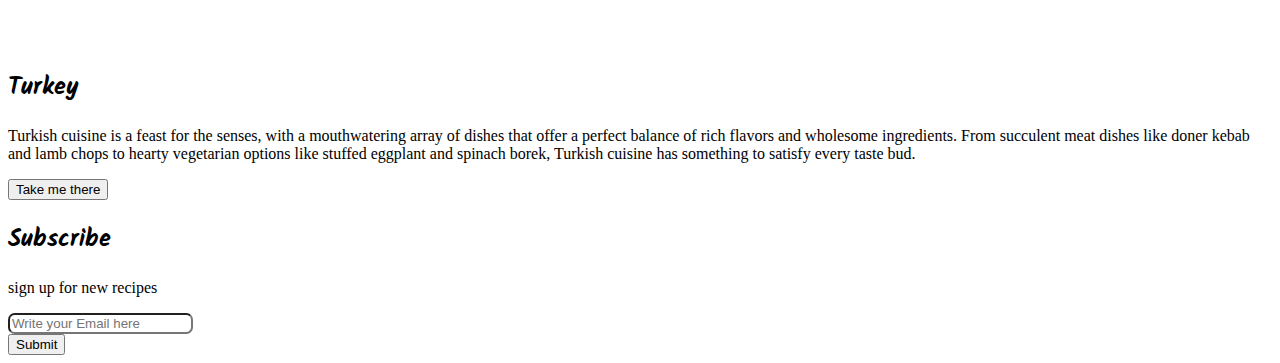
==== commit f7eddaf9: "changes made on the landing page" ====
--- a/index.html
+++ b/index.html
@@ -18,7 +18,7 @@
   </head>
   <body>
     <div class="container">
-      <nav class="navbar navbar-expand-lg navbar-light bg-warning">
+      <nav class="navbar navbar-expand-lg navbar-light bg-warning py-2">
         <div class="container-fluid">
           <a
             class="navbar-brand"
@@ -59,7 +59,11 @@
                 <ul class="dropdown-menu" aria-labelledby="navbarDropdown">
                   <li><a class="dropdown-item" href="#">Indian</a></li>
                   <li><a class="dropdown-item" href="#">Ukranian</a></li>
-                  <li><a class="dropdown-item" href="#">Turkish</a></li>
+                  <li>
+                    <a class="dropdown-item" href="Turkish/index.html"
+                      >Turkish</a
+                    >
+                  </li>
                   <li><a class="dropdown-item" href="#">Oriental</a></li>
                   <li><hr class="dropdown-divider" /></li>
                   <li><a class="dropdown-item" href="#">See more</a></li>
@@ -91,13 +95,13 @@
         <h1 id="welcoming-msg">Where will your hunger take you today</h1>
       </div>
 
-      <div
-        class="row row-cols-1 row-cols-md-2 bg-dark text-white g-0 px-5 py-1"
-      >
-        <div class="col">
-          <img class="dishes" src="dishes/borscht.png" alt="" />
-        </div>
-        <div class="col">
+      <div class="d-md-flex flex-row bg-dark text-white g-0 px-5 py-2">
+        <div class="col d-flex flex-column justify-content-center">
+          <a href="Ukrainian/index.html">
+            <img class="dishes" src="dishes/borscht.png" alt="" />
+          </a>
+        </div>
+        <div class="col d-flex flex-column justify-content-center pt-2">
           <h2>Ukraine</h2>
           <p>
             Are you curious about the food in Ukraine? If so, you’ve come to the
@@ -105,70 +109,94 @@
             that you can experience Ukraine even if you haven’t had the pleasure
             of visiting.
           </p>
-          <button type="button" class="btn btn-warning">Take me there</button>
+          <a href="Ukrainian/index.html"
+            ><button type="button" class="btn btn-warning">
+              Take me there
+            </button></a
+          >
         </div>
       </div>
 
       <div
-        class="row row-cols-1 row-cols-md-2 bg-dark text-white g-0 px-5 py-1"
+        class="d-md-flex flex-row-reverse justify-content-end bg-dark text-white g-0 px-5 py-2"
+      >
+        <div class="col d-flex flex-column justify-content-center">
+          <a href="Indian/index.html">
+            <img
+              id="indian-dish"
+              class="dishes"
+              src="dishes/Indian.png"
+              alt=""
+            />
+          </a>
+        </div>
+        <div class="col d-flex flex-column justify-content-center">
+          <h2>India</h2>
+          <p>
+            Indian cuisine is renowned for its diverse and vibrant flavors,
+            aromatic spices, and rich cultural history. From savory curries to
+            flavorful rice dishes and crispy breads, Indian cuisine offers a
+            wide range of delicious options for every taste bud.
+          </p>
+          <a href=""
+            ><button type="button" class="btn btn-warning">
+              Take me there
+            </button></a
+          >
+        </div>
+      </div>
+
+      <div class="d-md-flex flex-row bg-dark text-white g-0 px-5 py-2">
+        <div class="col">
+          <img class="dishes" src="dishes/Dolma.png" alt="" />
+        </div>
+        <div class="col d-flex flex-column justify-content-center">
+          <h2>Middle east</h2>
+          <p>
+            Middle Eastern cuisine is a rich and flavorful culinary tradition
+            that has been shaped by centuries of cultural exchange and
+            migration. The cuisine is known for its bold and aromatic flavors,
+            with spices such as cumin, coriander, and sumac featuring heavily in
+            many dishes.
+          </p>
+          <a href=""
+            ><button type="button" class="btn btn-warning">
+              Take me there
+            </button></a
+          >
+        </div>
+      </div>
+
+      <div
+        class="d-md-flex flex-row-reverse justify-content-end bg-dark text-white g-0 px-5 py-3 pb-5"
       >
         <div class="col">
-          <div class="align-right">
-            <h2>India</h2>
-            <p>
-              Are you curious about the food in Ukraine? If so, you’ve come to
-              the right place. I’ll introduce you to my favorite Ukrainian
-              dishes so that you can experience Ukraine even if you haven’t had
-              the pleasure of visiting.
-            </p>
-          </div>
-          <button type="button" class="btn btn-warning">Take me there</button>
-        </div>
-        <div class="col justfiy-center">
-          <img id="indian-dish" class="dishes" src="dishes/Indian.png" alt="" />
-        </div>
-      </div>
-
-      <div
-        class="row row-cols-1 row-cols-md-2 bg-dark text-white g-0 px-5 py-1"
-      >
-        <div class="col">
-          <img class="dishes" src="dishes/Dolma.png" alt="" />
-        </div>
-        <div class="col">
-          <h2>Middle east</h2>
-          <p>
-            Are you curious about the food in Ukraine? If so, you’ve come to the
-            right place. I’ll introduce you to my favorite Ukrainian dishes so
-            that you can experience Ukraine even if you haven’t had the pleasure
-            of visiting.
-          </p>
-          <button type="button" class="btn btn-warning">Take me there</button>
-        </div>
-      </div>
-
-      <div
-        class="row row-cols-1 row-cols-md-2 bg-dark text-white g-0 px-5 py-1"
-      >
-        <div class="col">
+          <a href="Turkish/index.html"
+            ><img class="dishes" src="dishes/Turkish.png" alt=""
+          /></a>
+        </div>
+        <div class="col d-flex flex-column justify-content-center">
           <div class="align-right">
             <h2>Turkey</h2>
             <p>
-              Are you curious about the food in Ukraine? If so, you’ve come to
-              the right place. I’ll introduce you to my favorite Ukrainian
-              dishes so that you can experience Ukraine even if you haven’t had
-              the pleasure of visiting.
+              Turkish cuisine is a feast for the senses, with a mouthwatering
+              array of dishes that offer a perfect balance of rich flavors and
+              wholesome ingredients. From succulent meat dishes like doner kebab
+              and lamb chops to hearty vegetarian options like stuffed eggplant
+              and spinach borek, Turkish cuisine has something to satisfy every
+              taste bud.
             </p>
           </div>
 
-          <button type="button" class="btn btn-warning">Take me there</button>
-        </div>
-        <div class="col">
-          <img class="dishes" src="dishes/Turkish.png" alt="" />
-        </div>
-      </div>
-
-      <div class="row bg-warning g-0 px-5 py-2 p-2">
+          <a href="Turkish/index.html"
+            ><button type="button" class="btn btn-warning">
+              Take me there
+            </button></a
+          >
+        </div>
+      </div>
+
+      <div class="row bg-warning g-0 px-5 py-4 p-2">
         <div class="col text-center">
           <h2>Subscribe</h2>
           <p>sign up for new recipes</p>
--- a/style.css
+++ b/style.css
@@ -35,8 +35,8 @@
 }
 
 #indian-dish {
-  width: 60%;
-  margin-left: 80px;
+  width: 65%;
+  margin-left: 5em;
 }
 
 h2 {
